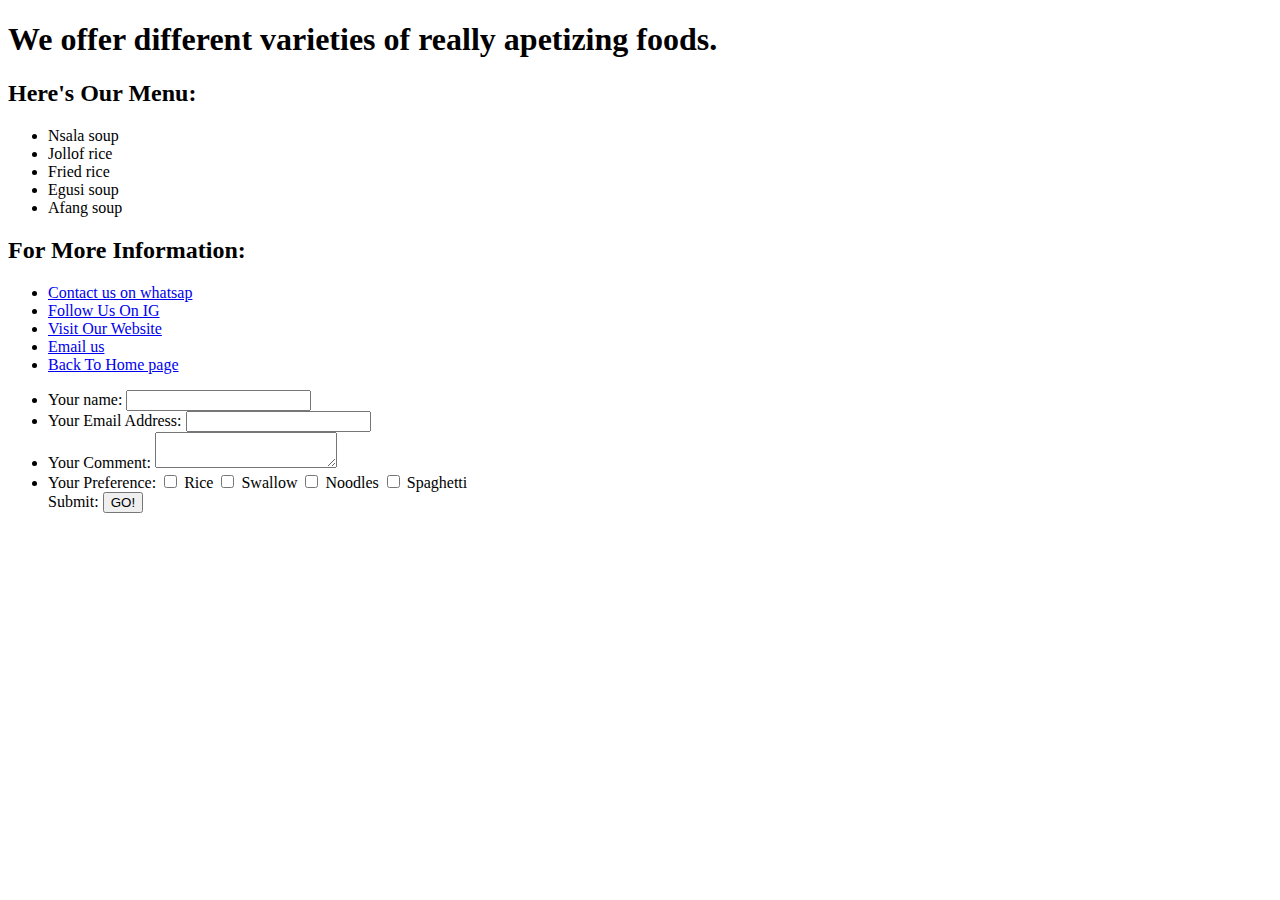
==== AboutCuban.html @ 31395e6a "Add files via upload" ====
<!DOCTYpE html>
<html> 
<head>
    <title> About Cuban-Restaurant</title>
    <meta charset="utf-8">
    <link rel="stylesheet" href="../css/style.css "/>
</head>
<body>

<div class="wrap">
    <h1>We offer different varieties of really apetizing foods.</h1>
<div class="content">
    <h2>Here's Our Menu:</h2>
    <ul>
        <li> Nsala soup</li>
        <li> Jollof rice</li>
        <li> Fried rice</li>
        <li> Egusi soup</li>
        <li> Afang soup</li> 
    </ul>
    
</div>
<aside>
    <h2>For More Information: </h2>
    <ul>
        <li> <a href="https://Wa.me/+2349122564076/" target="_blank"> Contact us on whatsap</a></li>
        <li> <a href="https://www.instagram.com/cubanrestaurant_/" target="_blank" > Follow Us On IG</a></li>
        <li> <a href="https://l.wl.co/l/?u=https%3A%2F%2Fwww.cuban-restaurant.com%2F&h=C%C2%E3%04%01j%A96%11%CA%BB%C7%FC%FB%23%1D%E3%C5%BC%CF%18" target="_blank"> Visit Our Website</a></li>
        <li> <a href="https://www.cubanresturant@gmail.com/" target="_blank">Email us</a></li>
        <li> <a href="cuban.html"> Back To Home page</a></li>
    </ul>
</aside>
<form action="" method="">    
    <ul>
        <li>
            <label for="name"> Your name:</label>
            <input id="name"/>
        </li>
        <li>
            <label for="email"> Your Email Address:</label>
            <input id="email" type="email">
        </li>
        <li>
            <label for="comment"> Your Comment:</label>
            <textarea id="comment"></textarea>
        </li>
        <li>
            <label for="preference"> Your Preference:</label>
            <input type="checkbox" id="preference"> Rice
            <input type="checkbox" id="preference"> Swallow
            <input type="checkbox" id="preference"> Noodles
            <input type="checkbox" id="preference"> Spaghetti
        </li>
        Submit: <input type="submit" value="GO!" id="submit">
    </ul>
</form>
</div>
</body>


</html>
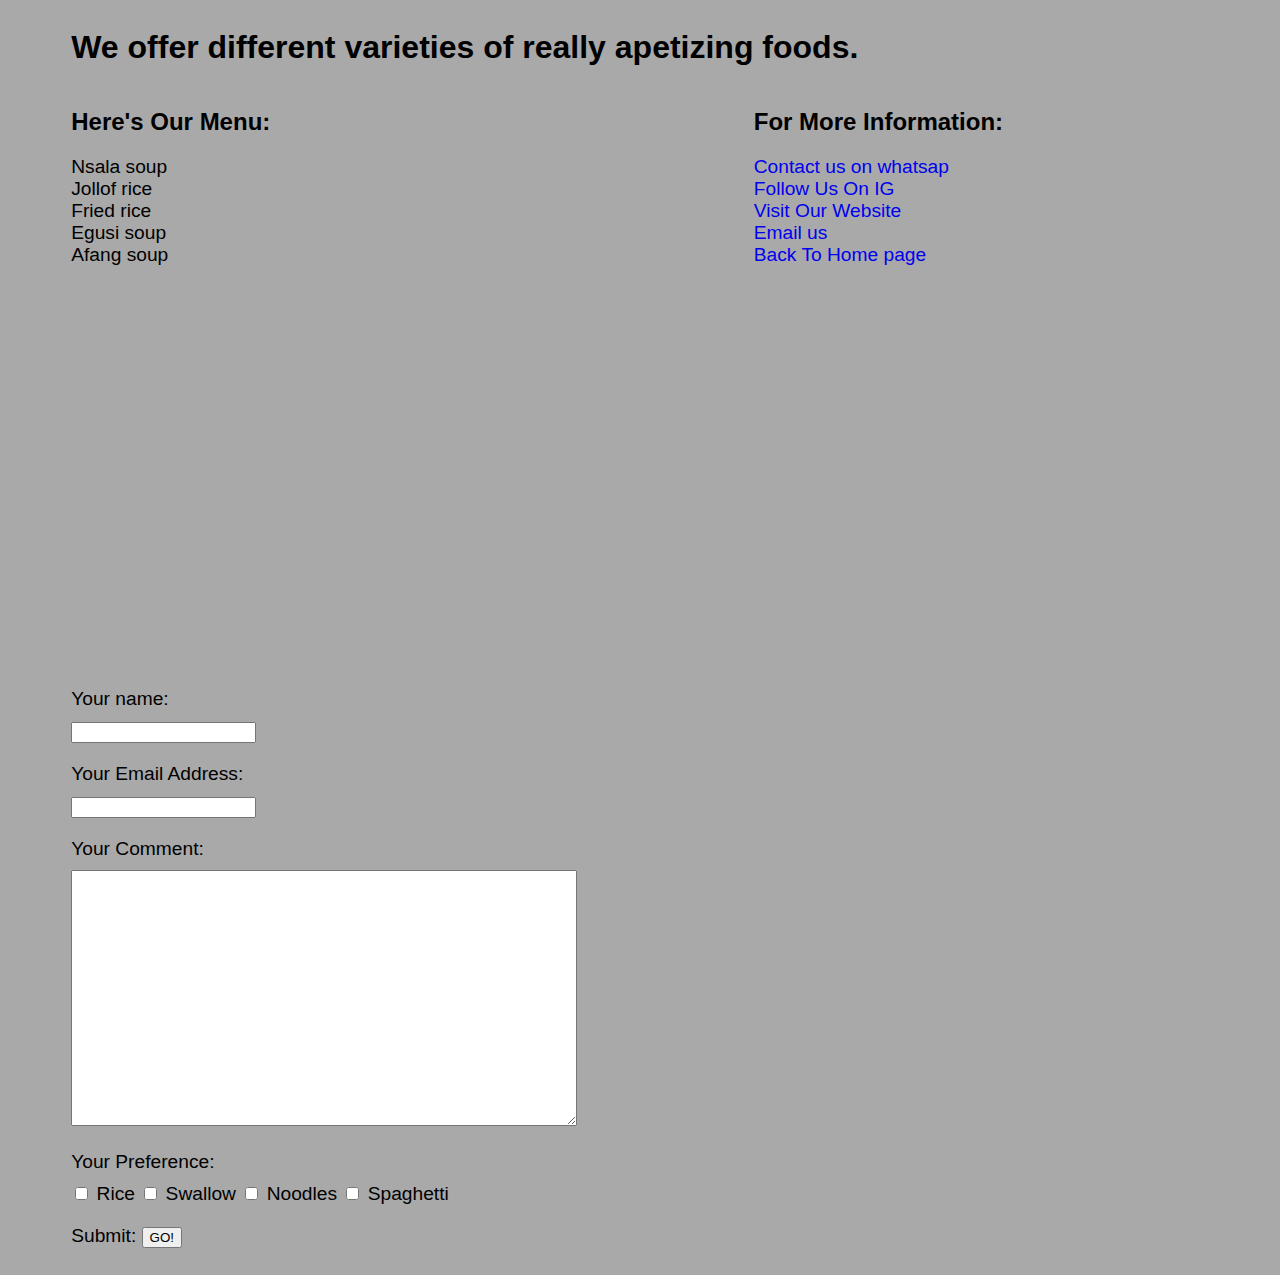
==== commit 54f970d9: "Add files via upload" ====
--- a/AboutCuban.html
+++ b/AboutCuban.html
@@ -3,7 +3,7 @@
 <head>
     <title> About Cuban-Restaurant</title>
     <meta charset="utf-8">
-    <link rel="stylesheet" href="../css/style.css "/>
+    <link rel="stylesheet" href="./CSS/style.css "/>
 </head>
 <body>
 
--- a/CSS/style.css
+++ b/CSS/style.css
@@ -0,0 +1,56 @@
+body{
+    background: darkgrey;
+    font-family:sans-serif ;
+}
+.wrap{
+    width: 90%;
+    margin: auto;
+    overflow: hidden;
+}
+a {
+    text-decoration: none;
+}
+.content ul, aside ul, form ul {
+    font-size: 120%;
+    list-style: none;
+    padding-left: 0%;
+}
+ul a:hover{
+    color: black;
+    text-decoration: underline;
+}
+.content, aside{
+    height: 600px;
+}
+.content{
+    float: left;
+    width: 60%;
+    
+}
+aside{
+    float: left;
+    width: 40%;
+
+}
+label{
+    display: block;
+    padding-bottom: 10px;
+}
+label:hover{
+    cursor: pointer;
+}
+form ul{
+    padding-left: 0;
+}
+form li{
+    list-style: none;
+    margin-bottom:20px;
+} 
+input #submit:hover{
+    cursor: pointer;
+}
+textarea {
+	width: 500px;
+	height: 250px;
+	
+}